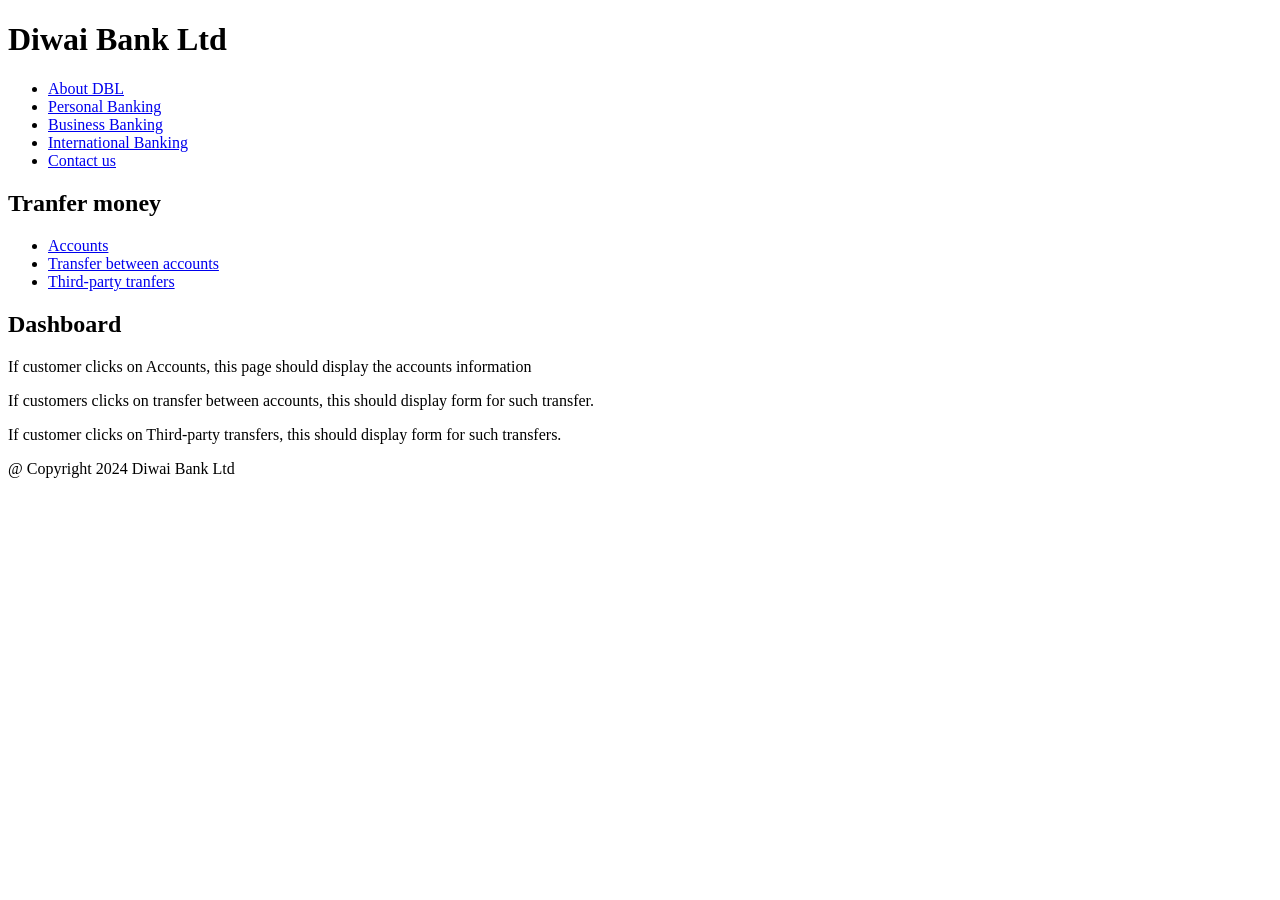
==== LAB1/html/index.html @ b47976d6 "html file lab1" ====
<!-- Author: TAISEN Marainump
   Date: 8 March 2024 
   Lab 1: Styling for Diwai Bank Ltd 
--!>

<!DOCTYPE html>
<html lang="en">
<head>
    <meta charset="UTF-8">
    <meta name="viewport" content="width=device-width, initial-scale=1.0">
    <title>Diwai Bank Ltd</title>
    <link rel="stylesheet" href="style.css">
</head>
<body>
    <div class="container">
        <header class="header">
            <h1>Diwai Bank Ltd</h1>
        </header>

        <nav class="nav">
            <ul>
                <li><a href="#">About DBL</a></li>
                <li class="active"><a href="#">Personal Banking</a></li>
                <li><a href="#">Business Banking</a></li>
                <li><a href="#">International Banking</a></li>
                <li><a href="#">Contact us</a></li>
            </ul>
        </nav>

        <main class="content">
            <section class="transfer">
                <h2>Tranfer money</h2>
                <ul>
                    <li><a href="#">Accounts</a></li>
                    <li><a href="#">Transfer between accounts</a></li>
                    <li><a href="#">Third-party tranfers</a></li>
                </ul>
            </section>

            <section class="dashboard">
                <h2>Dashboard</h2>
                <p>If customer clicks on Accounts, this page should display the accounts information</p>
                <p>If customers clicks on transfer between accounts, this should display form for such transfer.</p>
                <p>If customer clicks on Third-party transfers, this should display form for such transfers.</p>
            </section>
        </main>

        <footer class="footer">
            <p>@ Copyright 2024 Diwai Bank Ltd</p>
        </footer>
    </div>
</body>
</html>
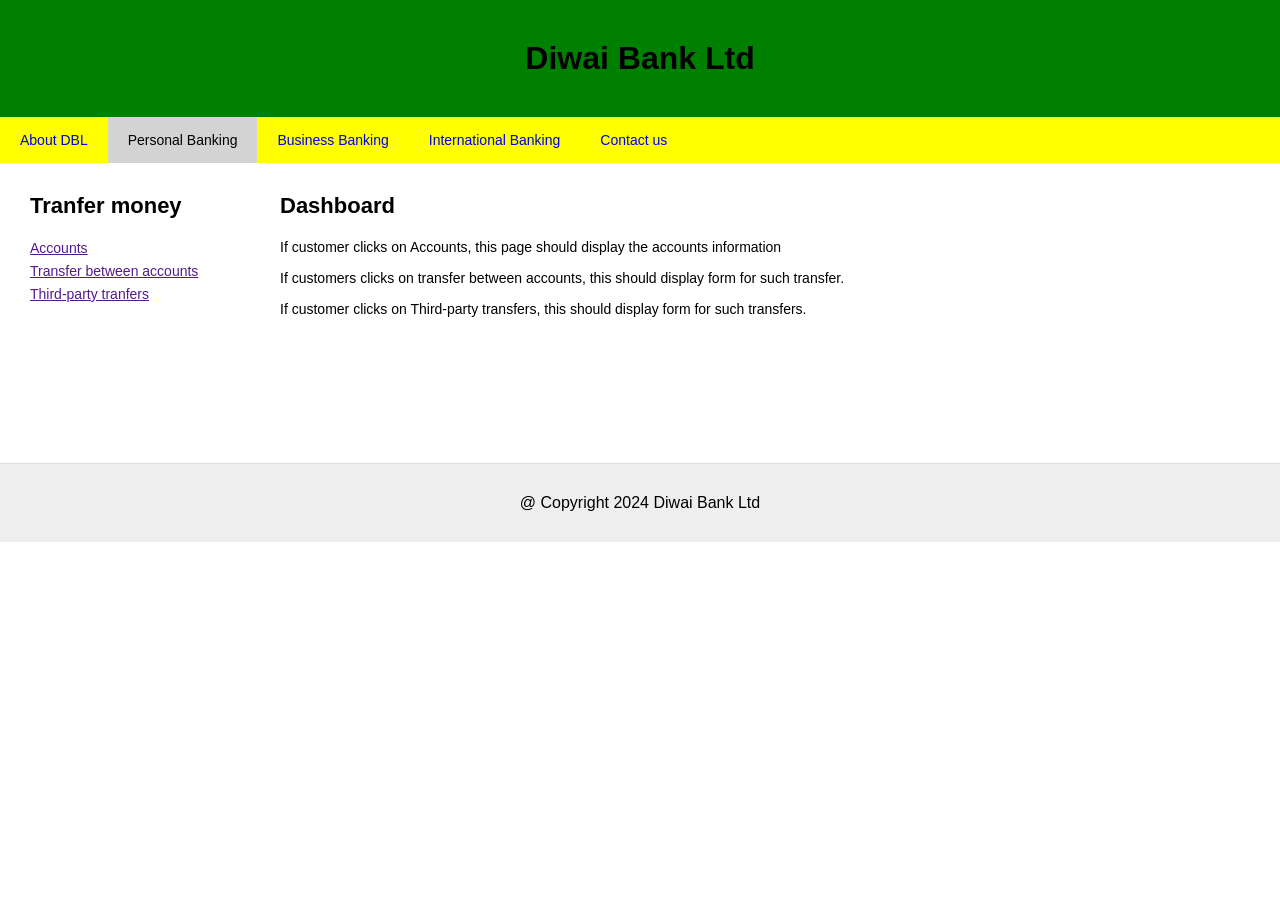
==== commit ffe6892c: "css edit" ====
--- a/LAB1/html/index.html
+++ b/LAB1/html/index.html
@@ -1,15 +1,10 @@
-<!-- Author: TAISEN Marainump
-   Date: 8 March 2024 
-   Lab 1: Styling for Diwai Bank Ltd 
---!>
-
 <!DOCTYPE html>
 <html lang="en">
 <head>
     <meta charset="UTF-8">
     <meta name="viewport" content="width=device-width, initial-scale=1.0">
     <title>Diwai Bank Ltd</title>
-    <link rel="stylesheet" href="style.css">
+    <link rel="stylesheet" href="../css/style.css">
 </head>
 <body>
     <div class="container">
--- a/LAB1/css/style.css
+++ b/LAB1/css/style.css
@@ -0,0 +1,96 @@
+/* Author: TAISEN 
+   Date: 8 March 2024 
+   Lab 1: Styling for Diwai Bank Ltd 
+*/
+
+* {
+    margin: 0;
+    padding: 0;
+    box-sizing: border-box;
+}
+
+body {
+    font-family: Arial, sans-serif;
+}
+
+/* Header - Green background with centered black text */
+.header {
+    background-color: #008000;
+    padding: 40px 0;
+    text-align: center;
+}
+
+.header h1 {
+    font-size: 24pt;
+    color: black;
+}
+
+/* Navigation - Yellow background */
+.nav {
+    background-color: #ffff00;
+}
+
+.nav ul {
+    list-style: none;
+    display: flex;
+    align-items: center;
+}
+
+.nav ul li a {
+    text-decoration: none;
+    color: #0000ee;
+    display: block;
+    padding: 15px 20px;
+    font-size: 14px;
+}
+
+/* Active/Hover state matching the gray "Personal Banking" tab */
+.nav ul li.active, .nav ul li:hover {
+    background-color: #d3d3d3;
+}
+
+.nav ul li.active a, .nav ul li:hover a {
+    color: black;
+}
+
+/* Main Content Layout */
+.content {
+    display: grid;
+    grid-template-columns: 250px 1fr;
+    padding: 30px;
+    min-height: 300px;
+}
+
+.transfer h2, .dashboard h2 {
+    font-size: 22px;
+    margin-bottom: 20px;
+    color: black;
+}
+
+.transfer ul {
+    list-style: none;
+}
+
+.transfer ul li {
+    margin-bottom: 5px;
+}
+
+.transfer ul li a {
+    color: #551a8b;
+    text-decoration: underline;
+    font-size: 14px;
+}
+
+.dashboard p {
+    margin-bottom: 15px;
+    font-size: 14px;
+}
+
+/* Footer - Light gray background with black text */
+.footer {
+    background-color: #eeeeee;
+    color: black;
+    text-align: center;
+    padding: 30px;
+    border-top: 1px solid #ddd;
+}
